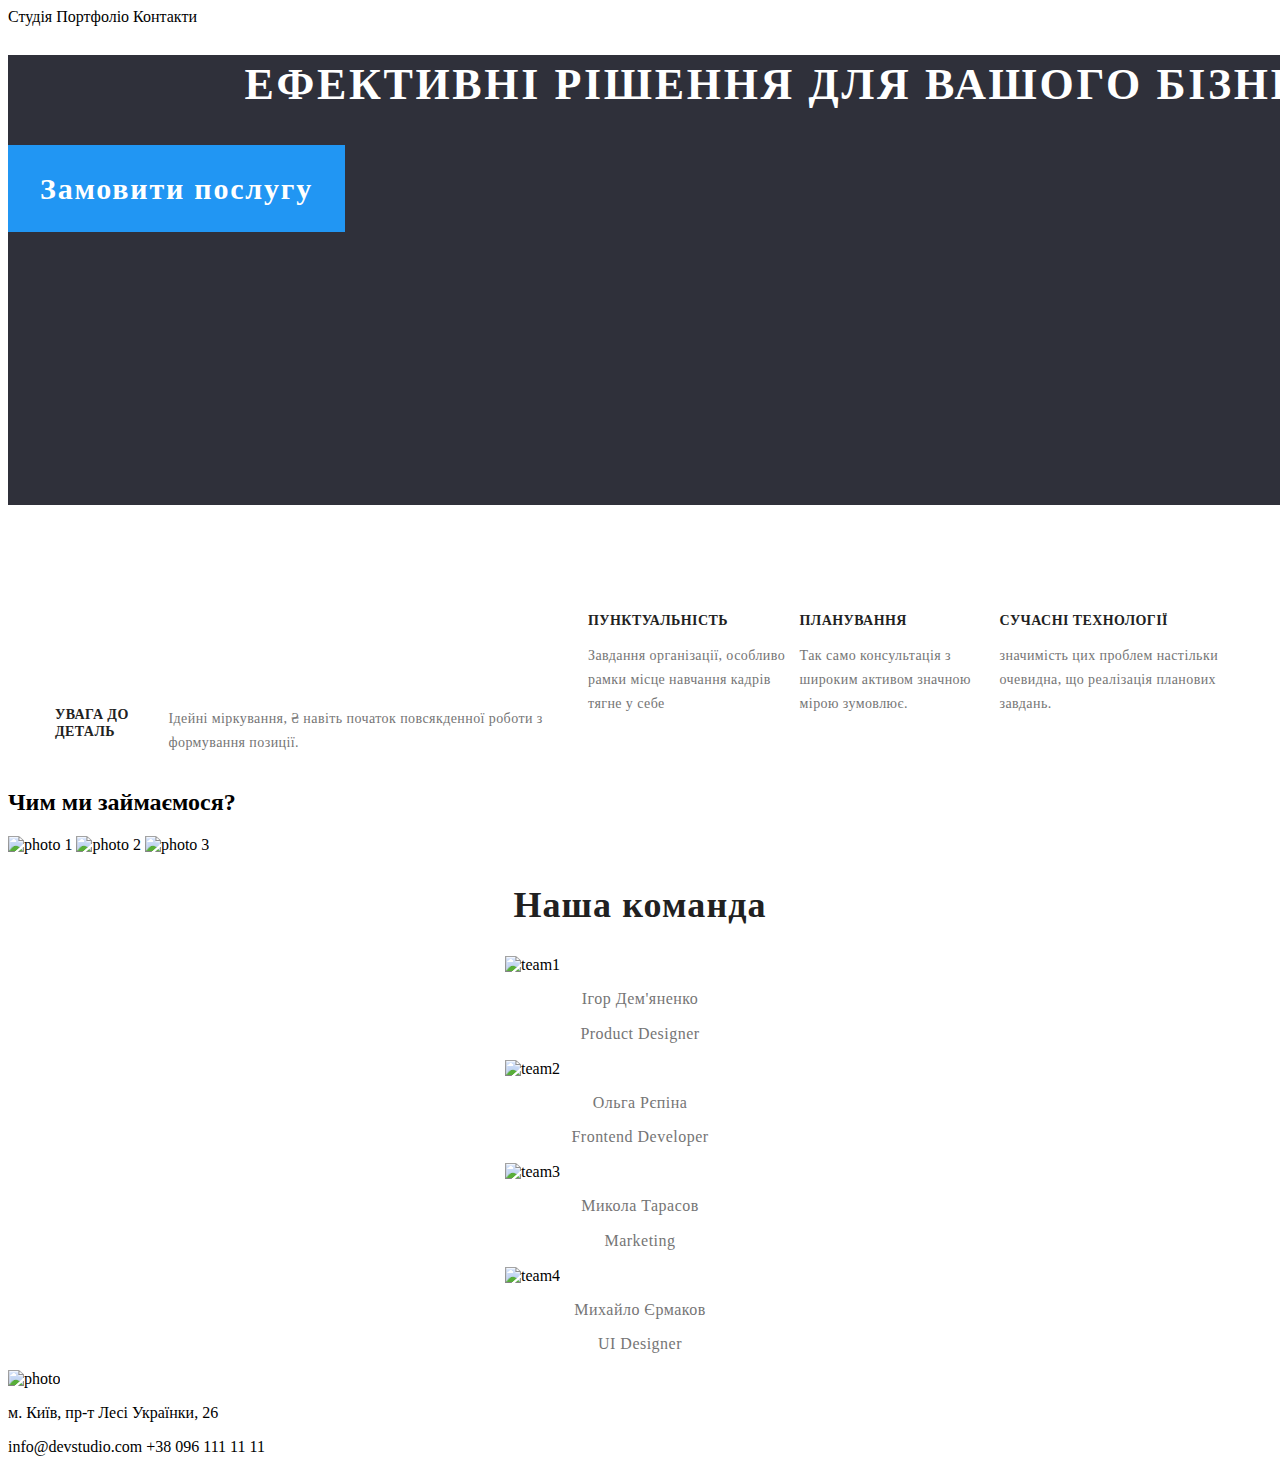
==== index.html @ 812f25d6 "hw20.12" ====
<!DOCTYPE html>
<html lang="en">
<head>
    <meta charset="UTF-8">
    <meta name="viewport" content="width=device-width, initial-scale=1.0">
    <title>Document</title>
    <link rel="stylesheet" href="./style.css">
</head>
<body>
    <header>
        <nav>
            <div class="header container">
                <a class="header container--link"></a>Студія</a>
                <a class="header container--link"></a>Портфоліо<a>
                <a class="header container--link"></a>Контакти<a>
            </div>
        </nav>
       </header>
       <main>
            <section class="flex">
                <h1 class="flex_title">Ефективні рішення для вашого бізнесу</h1>
                <button class="flex_button">Замовити послугу</button>
            </section>
            <section class="our_works">
                <div class="our_works">
                <div class="our_works_container"></div>
                    <h3 class="our_works_container--title">УВАГА ДО ДЕТАЛЬ</h3>
                    <p class="our_works_container--text">Ідейні міркування, ₴ навіть початок повсякденної роботи з формування позиції.</p>
                </div>
                <div class="our_works_container">
                    <h3 class="our_works_container--title">ПУНКТУАЛЬНІСТЬ</h3>
                    <p class="our_works_container--text">Завдання організації, особливо рамки місце навчання кадрів тягне у себе</p>
                </div>
                <div class="our_works_container">
                    <h3 class="our_works_container--title">ПЛАНУВАННЯ </h3>
                    <p class="our_works_container--text">Так само консультація з широким активом значною мірою зумовлює. </р>
                </div>
                <div class="our_works_container">
                    <h3 class="our_works_container--title"> СУЧАСНІ ТЕХНОЛОГІЇ</h3>
                    <p class="our_works_container--text">значимість цих проблем настільки очевидна, що реалізація планових завдань.</р>
                </div>
            </section>
                    <h2 class="do_container--title">Чим ми займаємося?</h2>
                <div class="do_container--photo">
                      <img src="./box 1.png" alt="photo 1">
                      <img src="./box 2.png" alt="photo 2">
                      <img src="./box 3.png" alt="photo 3">
                </div>
            </section>
            <section class="team"> 
                <h2 class="team_container">Наша команда</h2>
                <div class="team_container--content">
                    <img src="./dem.png" alt="team1">
                    <p>Ігор Дем'яненко</p>
                    <p>Product Designer</p>
                </div> 
                <div class="team_container--content">
                    <img src="./rep.png" alt="team2">
                    <p>Ольга Рєпіна</p>
                    <p>Frontend Developer</p>
                </div>
                <div class="team_container--content">
                    <img src="./tar.png" alt="team3">
                    <p>Микола Тарасов</p>
                    <p>Marketing</p>
                </div>
                <div class="team_container--content">
                    <img src="./erm.png" alt="team4">
                    <p>Михайло Єрмаков</p>
                    <p>UI Designer</p>
                </div>
            </section>
        </main>
        <footer class="WebStudio content">
            <img src="./WebStudio (3).png" alt="photo"> 
            <p class="#">м. Київ, пр-т Лесі Українки, 26</p>
            <a class="#">info@devstudio.com</a>
            <a class="#">+38 096 111 11 11</a>
         </footer>
</body>
</html>
---- style.css ----
.flex {
    width: 1600px;
    height: 80px;
    gap: 0px;
    border: 1px 0px 0px 0px;
    opacity: 0px;
    color: #ECECEC;
  }
  
  .flex {
    background-color: #2F303A;
    width: 1600px;
    height: 450px;
  }
  
  .flex_button {
    background-color: #2196F3;
    color: #FFFFFF;
    font-family: Roboto;
    font-size: 30px;
    font-weight: 600;
    line-height: 67px;
    letter-spacing: 0.06em;
    text-align: center;
    text-underline-position: from-font;
    text-decoration-skip-ink: none;
    padding: 10px 32px;
    border: none;
    cursor: pointer;
  }
  
  .flex_title {
    font-family: Roboto;
    font-size: 44px;
    font-weight: 900;
    line-height: 60px;
    letter-spacing: 0.06em;
    text-align: center;
    text-underline-position: from-font;
    text-decoration-skip-ink: none;
    color: #FFFFFF;
    text-transform: uppercase;
  }
  
  .our_works {
    width: 100%;
    max-width: 1170px;
    margin: 0 auto;
    display: flex;
    justify-content: space-between;
    margin-top: 94px;
  }
  
  .our_works_container {
    max-width: 270px;
  }
  
  .our_works_container--title {
    font-family: Roboto;
    font-size: 14px;
    font-weight: 700;
    line-height: 16.41px;
    letter-spacing: 0.03em;
    text-align: left;
    text-underline-position: from-font;
    text-decoration-skip-ink: none;
    color: #212121;
  }
  
  .our_works_container--text {
    font-family: Roboto;
    font-size: 14px;
    font-weight: 400;
    line-height: 24px;
    letter-spacing: 0.03em;
    text-align: left;
    text-underline-position: from-font;
    text-decoration-skip-ink: none;
    color: #757575;
  }
  
  .to_do {
    width: 1170px;
    height: 386px;
    top: 966px;
    left: 215px;
    gap: 0px;
    opacity: 0px;
  }
  
  .to_do_container--title {
    font-family: Roboto;
    font-size: 36px;
    font-weight: 700;
    letter-spacing: 0.03em;
    text-align: center;
    text-underline-position: from-font;
    text-decoration-skip-ink: none;
    color: #212121;
  }
  
  .team_container {
    font-family: Roboto;
    font-size: 36px;
    font-weight: 700;
    line-height: 42.19px;
    letter-spacing: 0.03em;
    text-align: center;
    text-underline-position: from-font;
    text-decoration-skip-ink: none;
    color: #212121;
  }
  
  .team_container--content {
    max-width: 270px;
    margin: 0 auto;
    background-color: #fff;
  }
  
  .team_container--content h3 {
    font-size: 16px;
    font-weight: 500;
    line-height: 18.75px;
    letter-spacing: 0.03em;
    text-align: center;
    text-underline-position: from-font;
    text-decoration-skip-ink: none;
    color: #212121;
  }
  
  .team_container--content p {
    font-weight: 500;
    line-height: 18.75px;
    font-family: Roboto;
    font-size: 16px;
    text-align: center;
    text-underline-position: from-font;
    text-decoration-skip-ink: none;
    color: #757575;
    letter-spacing: 0.03em;
  }
  
  .team_container--content img {
    width: 270px;
    height: 268px;
  }
  .combo_container--title {
    font-family: Roboto;
    font-size: 18px;
    font-weight: 700;
    line-height: 36px;
    letter-spacing: 0.06em;
    text-align: left;
    text-underline-position: from-font;
    text-decoration-skip-ink: none;
    color: #212121;
    width: 322px;
    height: 30px;
    top: 616px;
    left: 239px;
    gap: 0px;
    opacity: 0px;
  }
  
  .combo_container--text {
    font-family: Roboto;
    font-size: 16px;
    font-weight: 400;
    line-height: 30px;
    letter-spacing: 0.03em;
    text-align: left;
    text-underline-position: from-font;
    text-decoration-skip-ink: none;
    color: #757575;
    width: 322px;
    height: 30px;
    top: 616px;
    left: 239px;
    gap: 0px;
    opacity: 0px;
  }
  
  .link_container--content--last {
    font-family: Roboto;
    font-size: 16px;
    font-weight: 500;
    line-height: 26px;
    letter-spacing: 0.03em;
    text-align: center;
    text-underline-position: from-font;
    text-decoration-skip-ink: none;
    color: #212121;
    background-color: #F5F4FA;
  }
  
  .combo_container {
    width: 370px;
    height: 404px;
    top: 262px;
    left: 215px;
    gap: 0px;
    border: 1px 0px 0px 0px;
    opacity: 0px;
  }
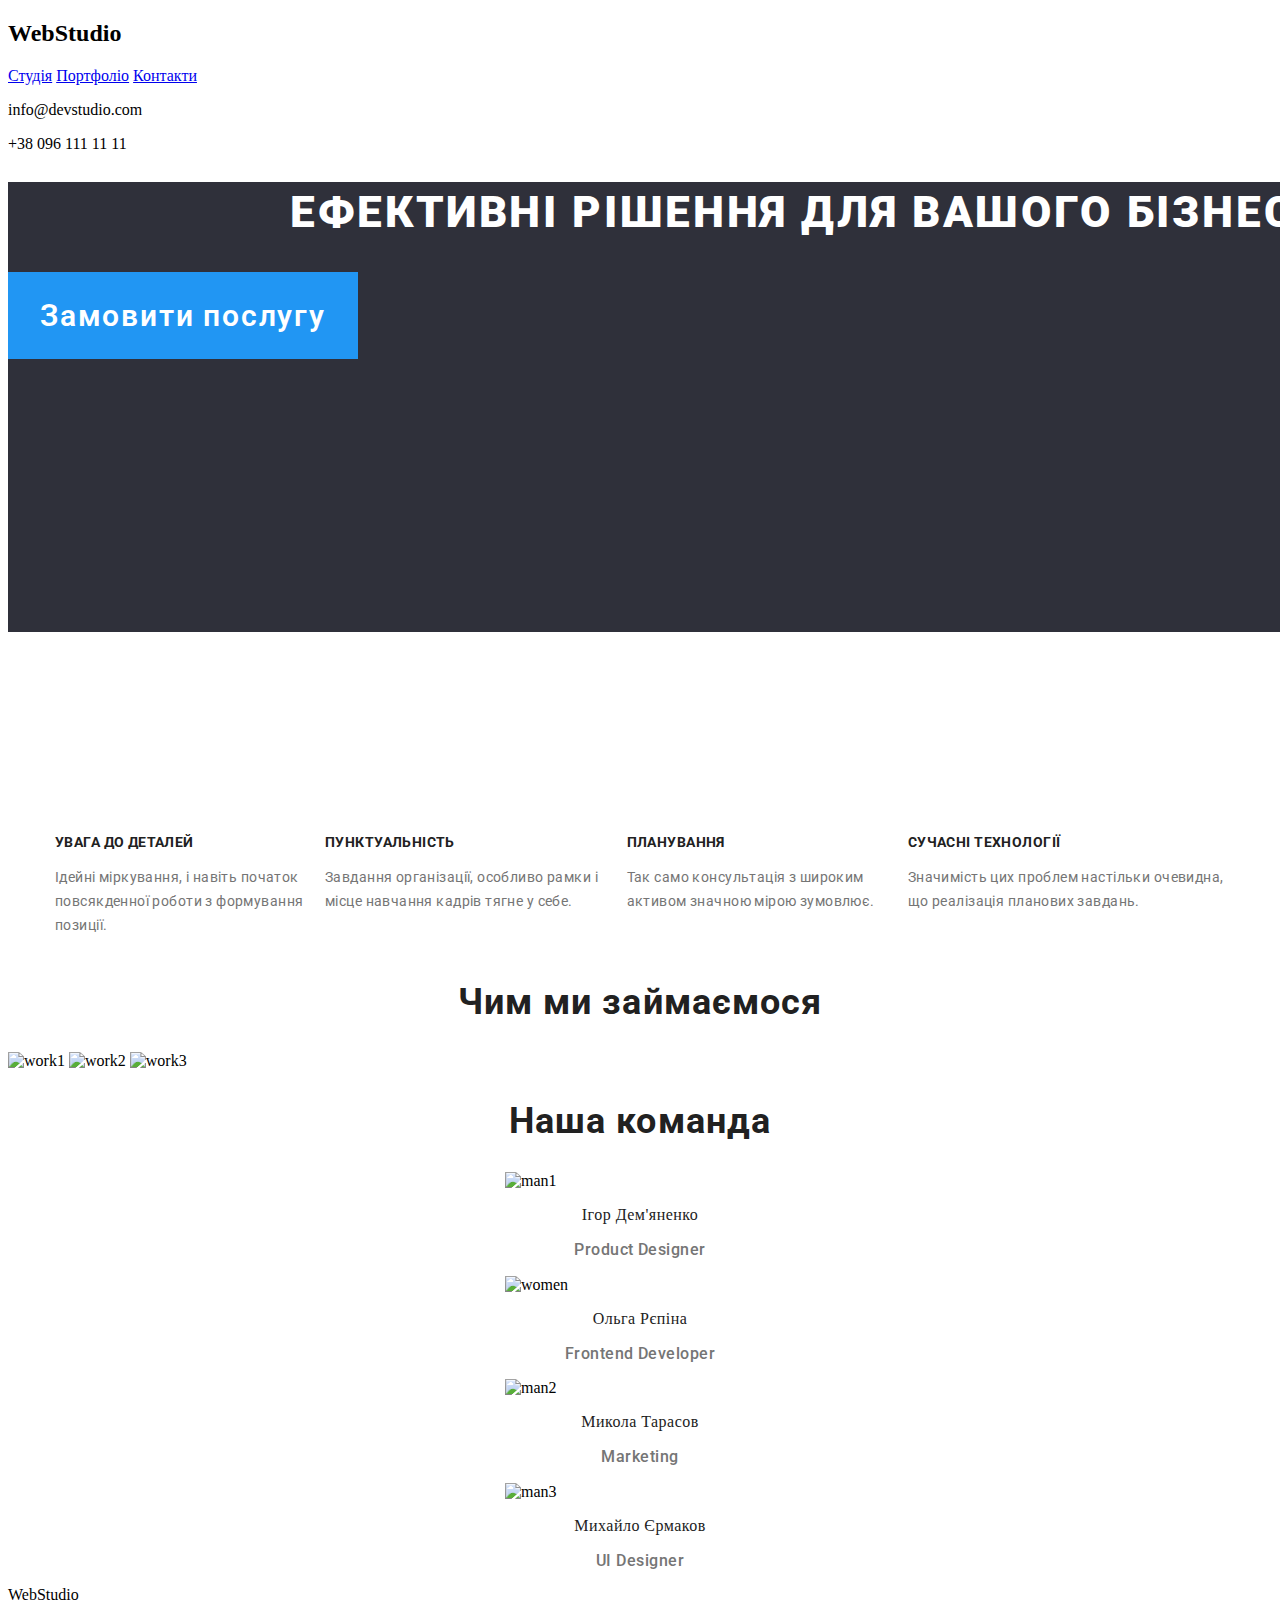
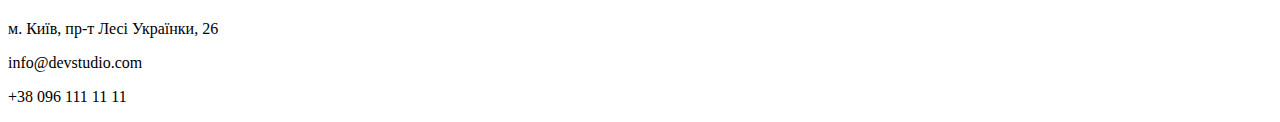
==== commit 7840f847: "28.13" ====
--- a/index.html
+++ b/index.html
@@ -1,81 +1,102 @@
-<!DOCTYPE html>
-<html lang="en">
-<head>
-    <meta charset="UTF-8">
-    <meta name="viewport" content="width=device-width, initial-scale=1.0">
-    <title>Document</title>
-    <link rel="stylesheet" href="./style.css">
-</head>
-<body>
-    <header>
-        <nav>
-            <div class="header container">
-                <a class="header container--link"></a>Студія</a>
-                <a class="header container--link"></a>Портфоліо<a>
-                <a class="header container--link"></a>Контакти<a>
-            </div>
-        </nav>
-       </header>
-       <main>
-            <section class="flex">
-                <h1 class="flex_title">Ефективні рішення для вашого бізнесу</h1>
-                <button class="flex_button">Замовити послугу</button>
-            </section>
-            <section class="our_works">
-                <div class="our_works">
-                <div class="our_works_container"></div>
-                    <h3 class="our_works_container--title">УВАГА ДО ДЕТАЛЬ</h3>
-                    <p class="our_works_container--text">Ідейні міркування, ₴ навіть початок повсякденної роботи з формування позиції.</p>
-                </div>
-                <div class="our_works_container">
-                    <h3 class="our_works_container--title">ПУНКТУАЛЬНІСТЬ</h3>
-                    <p class="our_works_container--text">Завдання організації, особливо рамки місце навчання кадрів тягне у себе</p>
-                </div>
-                <div class="our_works_container">
-                    <h3 class="our_works_container--title">ПЛАНУВАННЯ </h3>
-                    <p class="our_works_container--text">Так само консультація з широким активом значною мірою зумовлює. </р>
-                </div>
-                <div class="our_works_container">
-                    <h3 class="our_works_container--title"> СУЧАСНІ ТЕХНОЛОГІЇ</h3>
-                    <p class="our_works_container--text">значимість цих проблем настільки очевидна, що реалізація планових завдань.</р>
-                </div>
-            </section>
-                    <h2 class="do_container--title">Чим ми займаємося?</h2>
-                <div class="do_container--photo">
-                      <img src="./box 1.png" alt="photo 1">
-                      <img src="./box 2.png" alt="photo 2">
-                      <img src="./box 3.png" alt="photo 3">
-                </div>
-            </section>
-            <section class="team"> 
-                <h2 class="team_container">Наша команда</h2>
-                <div class="team_container--content">
-                    <img src="./dem.png" alt="team1">
-                    <p>Ігор Дем'яненко</p>
-                    <p>Product Designer</p>
+<!DOCTYPE html> 
+    <html lang="en"> 
+        <head> 
+            <meta charset="UTF-8"> 
+            <meta name="viewport" content="width-device-width, initial=scale=1.0"> 
+            <title>Doc</title> 
+            <link rel="stylesheet" href="./style.css"> 
+            <link rel="preconnect" href="https://fonts.googleapis.com"> 
+            <link rel="preconnect" href="https://fonts.gstatic.com" crossorigin> 
+            <link href="https://fonts.googleapis.com/css2?family=Roboto:ital,wght@0,100;0,300;0,400;0,500;0,700;0,900;1,100;1,300;1,400;1,500;1,700;1,900&display=swap" rel="stylesheet"> 
+            <link rel="preconnect" href="https://fonts.googleapis.com"> 
+    <link rel="preconnect" href="https://fonts.gstatic.com" crossorigin> 
+    <link href="https://fonts.googleapis.com/css2?family=Raleway:ital,wght@0,100..900;1,100..900&family=Roboto:ital,wght@0,100;0,300;0,400;0,500;0,700;0,900;1,100;1,300;1,400;1,500;1,700;1,900&display=swap" rel="stylesheet"> 
+        </head> 
+        <body> 
+            <header class="header"> 
+              <div class="header_container"> 
+                <h2 class="header_container--logo"><span class="color">Web</span>Studio</h2> 
+                <nav class="header_container--nav"> 
+                    <a href="#">Студія</a> 
+                    <a href="./page2.html">Портфоліо</a> 
+                    <a href="#">Контакти</a> 
+                </nav> 
+              </div> 
+              <div> 
+                <p class="header_container--link--first">info@devstudio.com</p> 
+                <p class="header_container--link--last">+38 096 111 11 11</p> 
+              </div> 
+            </header> 
+            <main> 
+                <section class="flex"> 
+                    <h1 class="flex_title">Ефективні рішення для вашого бізнесу</h1> 
+                    <button class="flex_button">Замовити послугу</button> 
+                    </section> 
+     
+                    <section class="our_works"> 
+                        <div class="our_works"> 
+                        <div class="our_works_container"> 
+                            <h3 class="our_works_container--title">УВАГА ДО ДЕТАЛЕЙ</h3> 
+                            <p class="our_works_container--text"> Ідейні міркування, і навіть  
+                                початок повсякденної роботи з формування  
+                                позиції.</p> 
+                        </div> 
+                        <div class="our works_container"> 
+                            <h3 class="our_works_container--title">ПУНКТУАЛЬНІСТЬ</h3> 
+                            <p class="our_works_container--text">Завдання організації, особливо рамки  
+                                і місце навчання кадрів тягне у себе.</p> 
+                        </div> 
+                        <div class="our works_container"> 
+                            <h3 class="our_works_container--title">ПЛАНУВАННЯ</h3> 
+                            <p class="our_works_container--text">Так само консультація з широким  
+                                активом значною мірою зумовлює.</p> 
+                        </div> 
+                        <div class="our works_container"> 
+                            <h3 class="our_works_container--title">СУЧАСНІ ТЕХНОЛОГІЇ</h3> 
+                            <p class="our_works_container--text">Значимість цих проблем настільки 
+                                 очевидна, що реалізація планових  
+                                 завдань.</p> 
+                        </div> 
+                    </section> 
+                    <section class="to.do"> 
+                        <h2 class="to_do_container--title">Чим ми займаємося</h2> 
+                        <div class="to.do_container--picture"></div> 
+                        <img src="./img/box 1.png" alt="work1"> 
+                        <img src="./img/box 2.png" alt="work2"> 
+                        <img src="./img/box 3.png" alt="work3"> 
+                    </section> 
+                 <section> 
+                    <section class="team"></section><h2 class="team_container">Наша команда</h2> 
+                    <div class="team_container--content"> 
+                        <div class="team_container--content"> 
+                            <img src="./img/dem.png" alt="man1"> 
+                            <h3>Ігор Дем'яненко</h3> 
+                            <p>Product Designer</p> 
+                    </div> 
+                    <div class="team_container--content"> 
+                        <img src="./img/erm.png" alt="women"> 
+                        <h3>Ольга Рєпіна</h3> 
+                        <p>Frontend Developer</p> 
+                    </div> 
+                    <div class="team_container--content"> 
+                        <img src="./img/tar.png" alt="man2"> 
+                        <h3>Микола Тарасов</h3> 
+                        <p>Marketing</p> 
+                    </div> 
+                    <div class="team_container--content"> 
+                        <img src="./img/erm.png" alt="man3"> 
+                        <h3>Михайло Єрмаков</h3> 
+                        <p>UI Designer</p> 
+                    </div> 
                 </div> 
-                <div class="team_container--content">
-                    <img src="./rep.png" alt="team2">
-                    <p>Ольга Рєпіна</p>
-                    <p>Frontend Developer</p>
-                </div>
-                <div class="team_container--content">
-                    <img src="./tar.png" alt="team3">
-                    <p>Микола Тарасов</p>
-                    <p>Marketing</p>
-                </div>
-                <div class="team_container--content">
-                    <img src="./erm.png" alt="team4">
-                    <p>Михайло Єрмаков</p>
-                    <p>UI Designer</p>
-                </div>
-            </section>
-        </main>
-        <footer class="WebStudio content">
-            <img src="./WebStudio (3).png" alt="photo"> 
-            <p class="#">м. Київ, пр-т Лесі Українки, 26</p>
-            <a class="#">info@devstudio.com</a>
-            <a class="#">+38 096 111 11 11</a>
-         </footer>
+            </section> 
+        </main> 
+        <footer class="footer"> 
+            <div class="footer_container"></div> 
+            <p class="footer_container--text"><span class="color">Web</span>Studio</p> 
+            <p class="footer_container--container--first">м. Київ, пр-т Лесі Українки, 26</p> 
+            <p class="footer_container--container--second">info@devstudio.com</p> 
+            <p class="footer_container--container--last">+38 096 111 11 11</p> 
+        </footer>
 </body>
 </html>